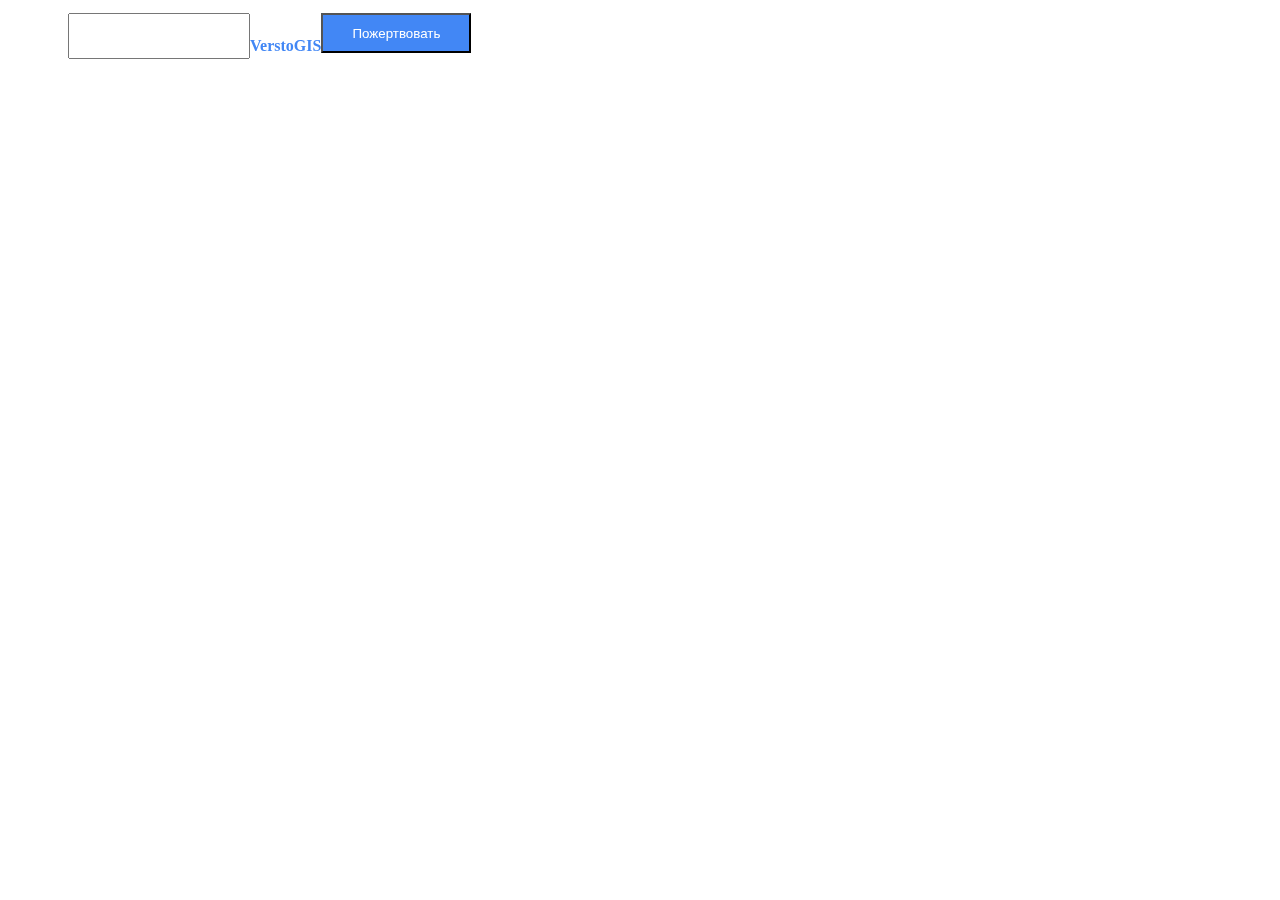
==== index.html @ eecf8432 "Add files via upload" ====
<!DOCTYPE html>
<html>
<head>
	<title>VerstoGIS V1</title>
	<link href="https://cdn.jsdelivr.net/npm/bootstrap@5.0.0-beta2/dist/css/bootstrap.min.css" rel="stylesheet" integrity="sha384-BmbxuPwQa2lc/FVzBcNJ7UAyJxM6wuqIj61tLrc4wSX0szH/Ev+nYRRuWlolflfl" crossorigin="anonymous">
	<link rel="stylesheet" type="text/css" href="fonts.css">
	<style type="text/css">
		.nh{
			height: 50px;
		}
		.oc{
			background-color: #4287f5
		}
		.card{

		}
		.ml{
			margin-left: 20px;
		}
		.mt{
			margin-top: 20px;
		}
		.br{
			border-radius: 20px;
		}
    	.burger{
    		height: 40px;
    		width: 40px;
    	}
    	.homeHeading{
  			margin: 0 0 0 0;
  			padding: 0px;
		}
		#hidden{
  			width: 200px;
  			padding: 200px 0;
  			background-color: lightblue;
  			position: absolute;
  			display: none;
  			margin-top: 50px;
		}
	</style>
</head>
<body>
<!--header-->

<header class="col-12 shadow bg-body nh" style="display: flex; position: absolute;">
	<div class="burger shadow-sm rounded-circle border border-secondary" style="margin-left: 10px; margin-top: 5px;" onclick="myFunction()">
		<img src="burger.png" style="height: 15px; width: 15px; margin-left: 12px; margin-top: 6px;" class="">
	</div>

	<textarea style="resize: none; outline: none; height: 40px; margin-top: 5px; margin-left: 10px; overflow: auto;" class="col-5 rounded-pill"></textarea>

	<div class="mx-auto" style="color: #4287f5; margin-top: 8px;">
		<h4>VerstoGIS</h4>
	</div>

	<button class="btn rounded-pill" style="background-color: #4287f5; color: white; height: 40px; width: 150px; margin-right: 10px; margin-top: 5px;"><a style="text-decoration: none; color: white" href="donate.html">Пожертвовать</a></button>
</header>

<!--left_console-->
<div id="hidden">
	<div class="col-12 bg-danger" style="height: 10px; top: 10px;">
		<p>Авторизация</p>
	</div>
</div>
<!--map-->

<iframe class="stack-top" src="https://yandex.ru/map-widget/v1/?um=constructor%3A1a89a6723930bd73cdac59a89358f8c61223261bbaf7b6549e2c102db4a5da8b&amp;source=constructor" width="100%" height="720" frameborder="0"></iframe>

<!--script-->

<script type="text/javascript">
function myFunction() {
  var x = document.getElementById("hidden");
  if (x.style.display === "block") {
    x.style.display = "none";
  } else {
    x.style.display = "block";
  }
}
</script>

</body>
</html>
---- fonts.css ----
@font-face{
	
}
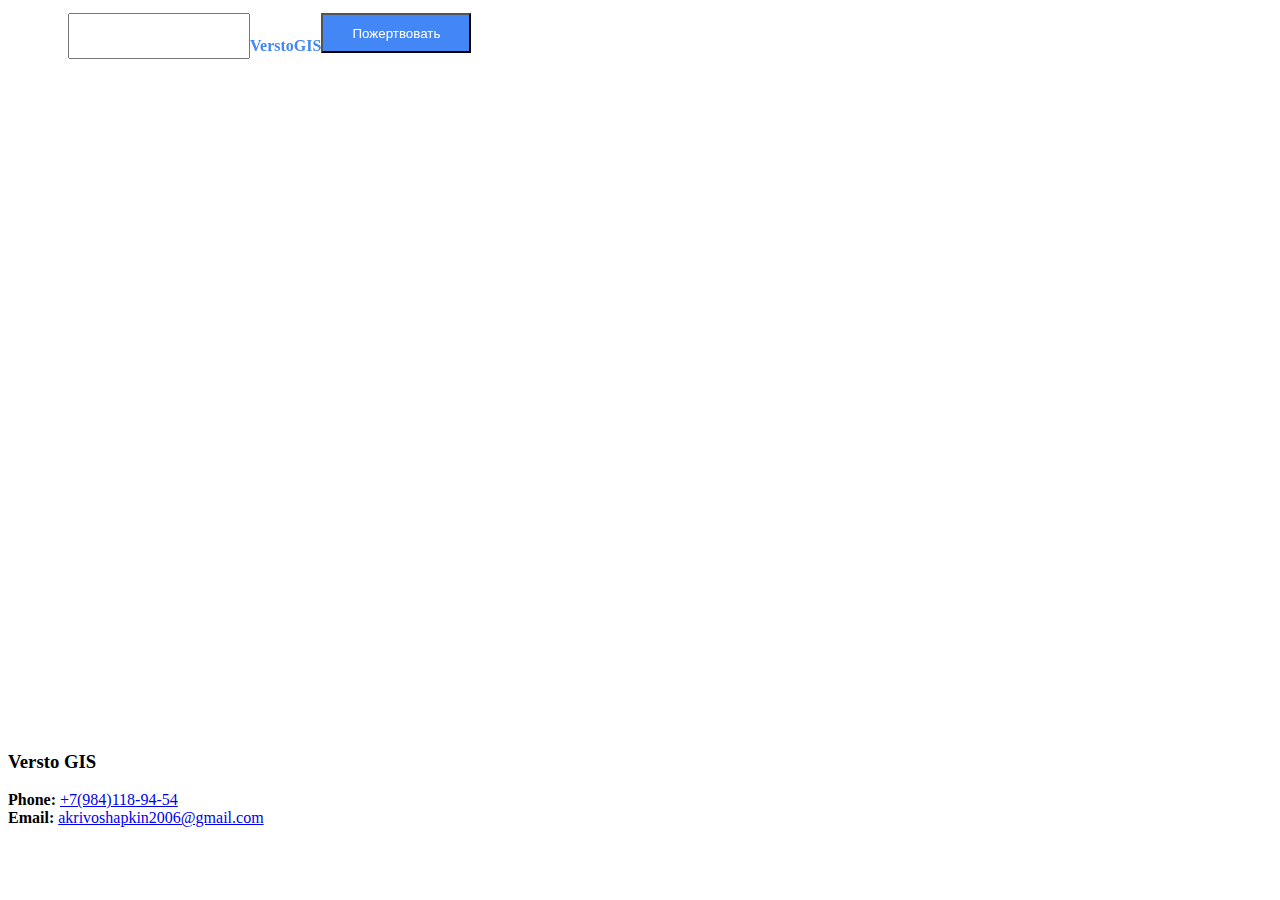
==== commit ce8693f9: "Update index.html" ====
--- a/index.html
+++ b/index.html
@@ -68,6 +68,33 @@
 
 <iframe class="stack-top" src="https://yandex.ru/map-widget/v1/?um=constructor%3A1a89a6723930bd73cdac59a89358f8c61223261bbaf7b6549e2c102db4a5da8b&amp;source=constructor" width="100%" height="720" frameborder="0"></iframe>
 
+<!--footer-->
+	
+<footer id="footer">
+    <div class="footer-top">
+      <div class="container">
+        <div class="row">
+
+          <div class="col-lg-3 col-md-6 footer-contact">
+            <h3>Versto GIS</h3>
+            <p>
+              <strong>Phone:</strong> <a href="tel:+74112319522">+7(984)118-94-54</a><br>
+              <strong>Email:</strong> <a href="mailto:office@arctic-school.com">akrivoshapkin2006@gmail.com</a><br>
+            </p>
+          </div>
+        </div>
+      </div>
+    </div>
+</footer><!-- End Footer -->
+<!-- Vendor CSS Files -->
+  <link href="assets/vendor/animate.css/animate.min.css" rel="stylesheet">
+  <link href="assets/vendor/aos/aos.css" rel="stylesheet">
+  <link href="assets/vendor/bootstrap/css/bootstrap.min.css" rel="stylesheet">
+  <link href="assets/vendor/bootstrap-icons/bootstrap-icons.css" rel="stylesheet">
+  <link href="assets/vendor/boxicons/css/boxicons.min.css" rel="stylesheet">
+  <link href="assets/vendor/remixicon/remixicon.css" rel="stylesheet">
+  <link href="assets/vendor/swiper/swiper-bundle.min.css" rel="stylesheet">
+	
 <!--script-->
 
 <script type="text/javascript">
@@ -82,4 +109,4 @@
 </script>
 
 </body>
-</html>+</html>
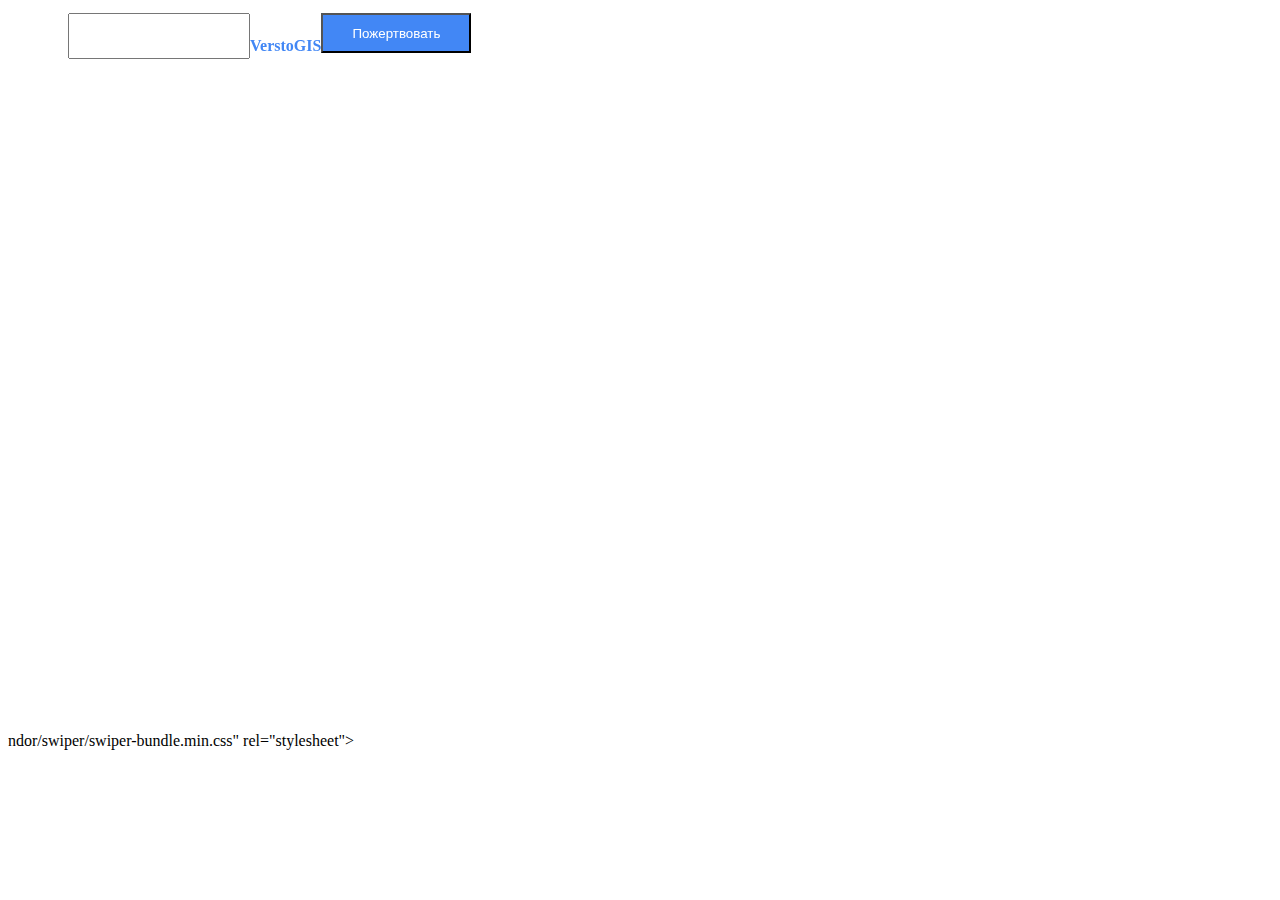
==== commit 3f77af40: "Update index.html" ====
--- a/index.html
+++ b/index.html
@@ -67,33 +67,7 @@
 <!--map-->
 
 <iframe class="stack-top" src="https://yandex.ru/map-widget/v1/?um=constructor%3A1a89a6723930bd73cdac59a89358f8c61223261bbaf7b6549e2c102db4a5da8b&amp;source=constructor" width="100%" height="720" frameborder="0"></iframe>
-
-<!--footer-->
-	
-<footer id="footer">
-    <div class="footer-top">
-      <div class="container">
-        <div class="row">
-
-          <div class="col-lg-3 col-md-6 footer-contact">
-            <h3>Versto GIS</h3>
-            <p>
-              <strong>Phone:</strong> <a href="tel:+74112319522">+7(984)118-94-54</a><br>
-              <strong>Email:</strong> <a href="mailto:office@arctic-school.com">akrivoshapkin2006@gmail.com</a><br>
-            </p>
-          </div>
-        </div>
-      </div>
-    </div>
-</footer><!-- End Footer -->
-<!-- Vendor CSS Files -->
-  <link href="assets/vendor/animate.css/animate.min.css" rel="stylesheet">
-  <link href="assets/vendor/aos/aos.css" rel="stylesheet">
-  <link href="assets/vendor/bootstrap/css/bootstrap.min.css" rel="stylesheet">
-  <link href="assets/vendor/bootstrap-icons/bootstrap-icons.css" rel="stylesheet">
-  <link href="assets/vendor/boxicons/css/boxicons.min.css" rel="stylesheet">
-  <link href="assets/vendor/remixicon/remixicon.css" rel="stylesheet">
-  <link href="assets/vendor/swiper/swiper-bundle.min.css" rel="stylesheet">
+ndor/swiper/swiper-bundle.min.css" rel="stylesheet">
 	
 <!--script-->
 
